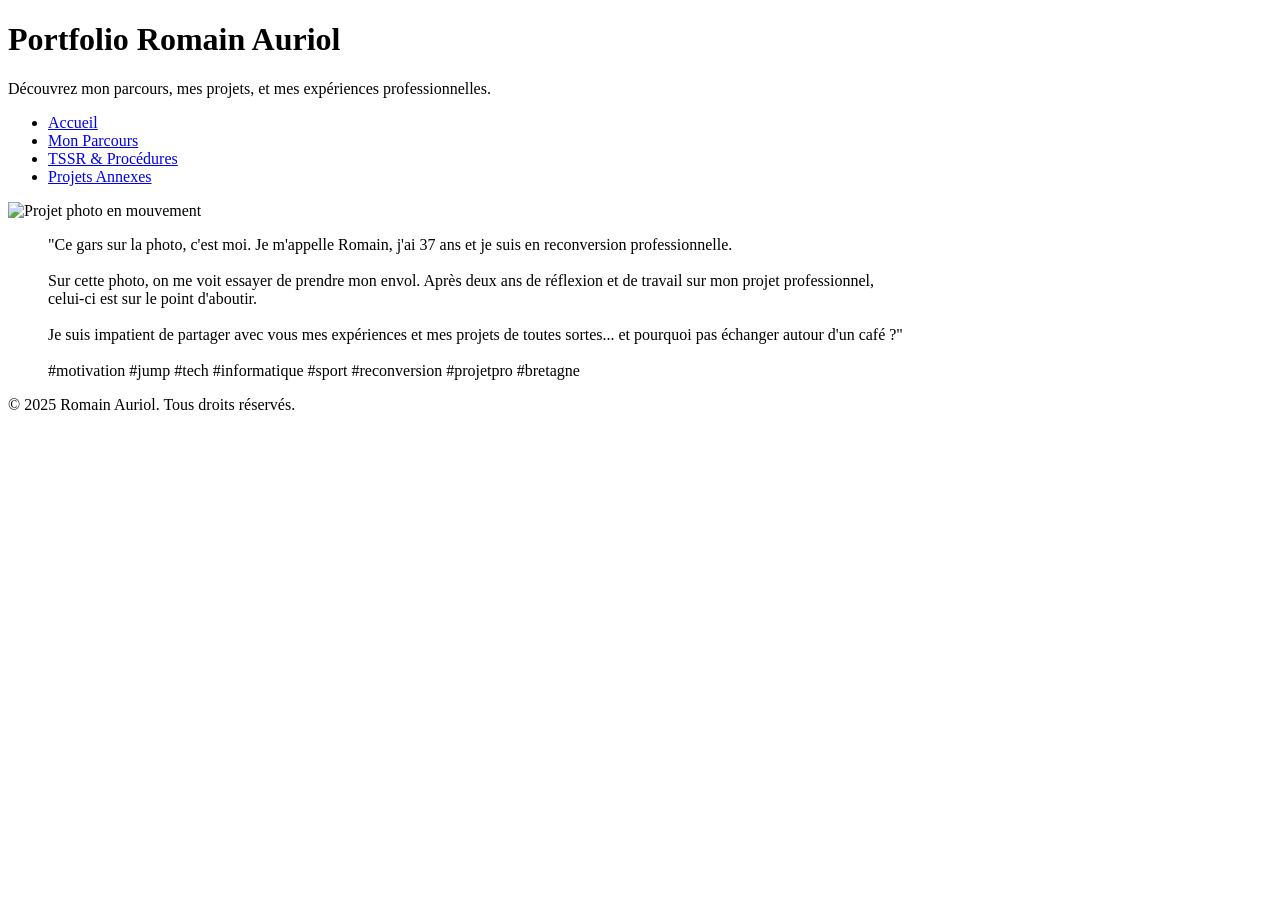
==== index.html @ 1291973d "Update index.html" ====
<!-- index.html -->
<!DOCTYPE html>
<html lang="fr">
<head>
    <meta charset="UTF-8">
    <meta name="viewport" content="width=device-width, initial-scale=1.0">
    <title>Accueil - Romain Auriol</title>
    <link rel="stylesheet" href="style.css">
</head>
<body>
    <header>
        <h1>Portfolio Romain Auriol</h1>
        <p>Découvrez mon parcours, mes projets, et mes expériences professionnelles.</p>
        <nav>
            <ul>
                <li><a href="index.html">Accueil</a></li>
                <li><a href="parcours.html">Mon Parcours</a></li>
                <li><a href="tssr.html">TSSR & Procédures</a></li>
                <li><a href="projets.html">Projets Annexes</a></li>
            </ul>
        </nav>
    </header>
    <section class="image-quote-section">
        <div class="container">
            <div class="image-container">
                <img src="image/suspendu vers l'avenir.jpeg" alt="Projet photo en mouvement">
            </div>
            <div class="quote-container">
                <blockquote>
                    "Ce gars sur la photo, c'est moi. Je m'appelle Romain, j'ai 37 ans et je suis en reconversion professionnelle.<br><br>
            
                    Sur cette photo, on me voit essayer de prendre mon envol. Après deux ans de réflexion et de travail sur mon projet professionnel,<br>
                    celui-ci est sur le point d'aboutir.<br><br>
                    
                    Je suis impatient de partager avec vous mes expériences et mes projets de toutes sortes... et pourquoi pas échanger autour d'un café ?"<br><br>
            
                    #motivation #jump #tech #informatique #sport #reconversion #projetpro #bretagne
                </blockquote>
            </div>
        </div>
    </section>
    
    <footer>
        <p>&copy; 2025 Romain Auriol. Tous droits réservés.</p>
    </footer>
</body>
</html>
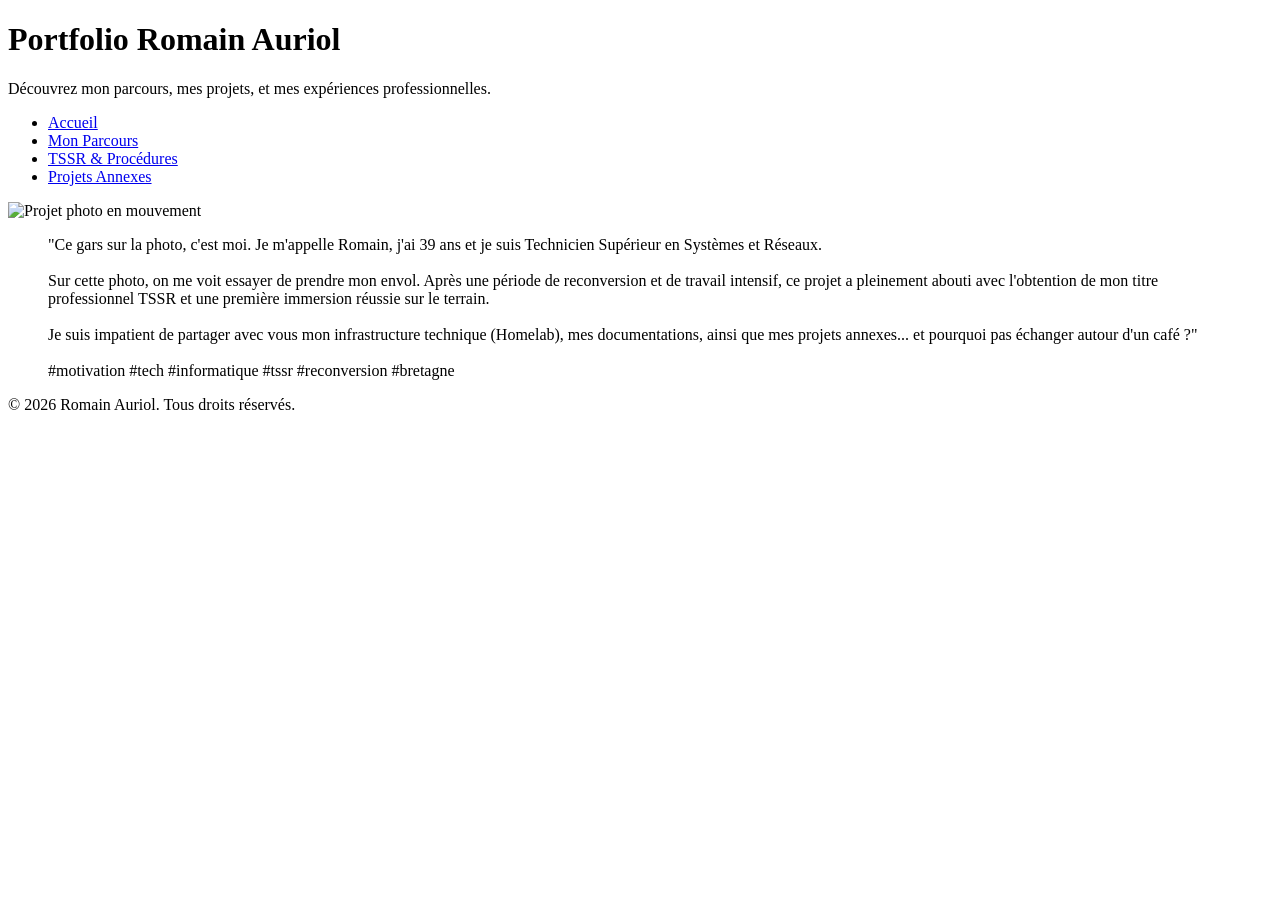
==== commit de38aec2: "Update index.html" ====
--- a/index.html
+++ b/index.html
@@ -20,6 +20,7 @@
             </ul>
         </nav>
     </header>
+    
     <section class="image-quote-section">
         <div class="container">
             <div class="image-container">
@@ -27,21 +28,20 @@
             </div>
             <div class="quote-container">
                 <blockquote>
-                    "Ce gars sur la photo, c'est moi. Je m'appelle Romain, j'ai 37 ans et je suis en reconversion professionnelle.<br><br>
+                    "Ce gars sur la photo, c'est moi. Je m'appelle Romain, j'ai 39 ans et je suis Technicien Supérieur en Systèmes et Réseaux.<br><br>
             
-                    Sur cette photo, on me voit essayer de prendre mon envol. Après deux ans de réflexion et de travail sur mon projet professionnel,<br>
-                    celui-ci est sur le point d'aboutir.<br><br>
+                    Sur cette photo, on me voit essayer de prendre mon envol. Après une période de reconversion et de travail intensif, ce projet a pleinement abouti avec l'obtention de mon titre professionnel TSSR et une première immersion réussie sur le terrain.<br><br>
                     
-                    Je suis impatient de partager avec vous mes expériences et mes projets de toutes sortes... et pourquoi pas échanger autour d'un café ?"<br><br>
+                    Je suis impatient de partager avec vous mon infrastructure technique (Homelab), mes documentations, ainsi que mes projets annexes... et pourquoi pas échanger autour d'un café ?"<br><br>
             
-                    #motivation #jump #tech #informatique #sport #reconversion #projetpro #bretagne
+                    #motivation #tech #informatique #tssr #reconversion #bretagne
                 </blockquote>
             </div>
         </div>
     </section>
     
     <footer>
-        <p>&copy; 2025 Romain Auriol. Tous droits réservés.</p>
+        <p>&copy; 2026 Romain Auriol. Tous droits réservés.</p>
     </footer>
 </body>
 </html>
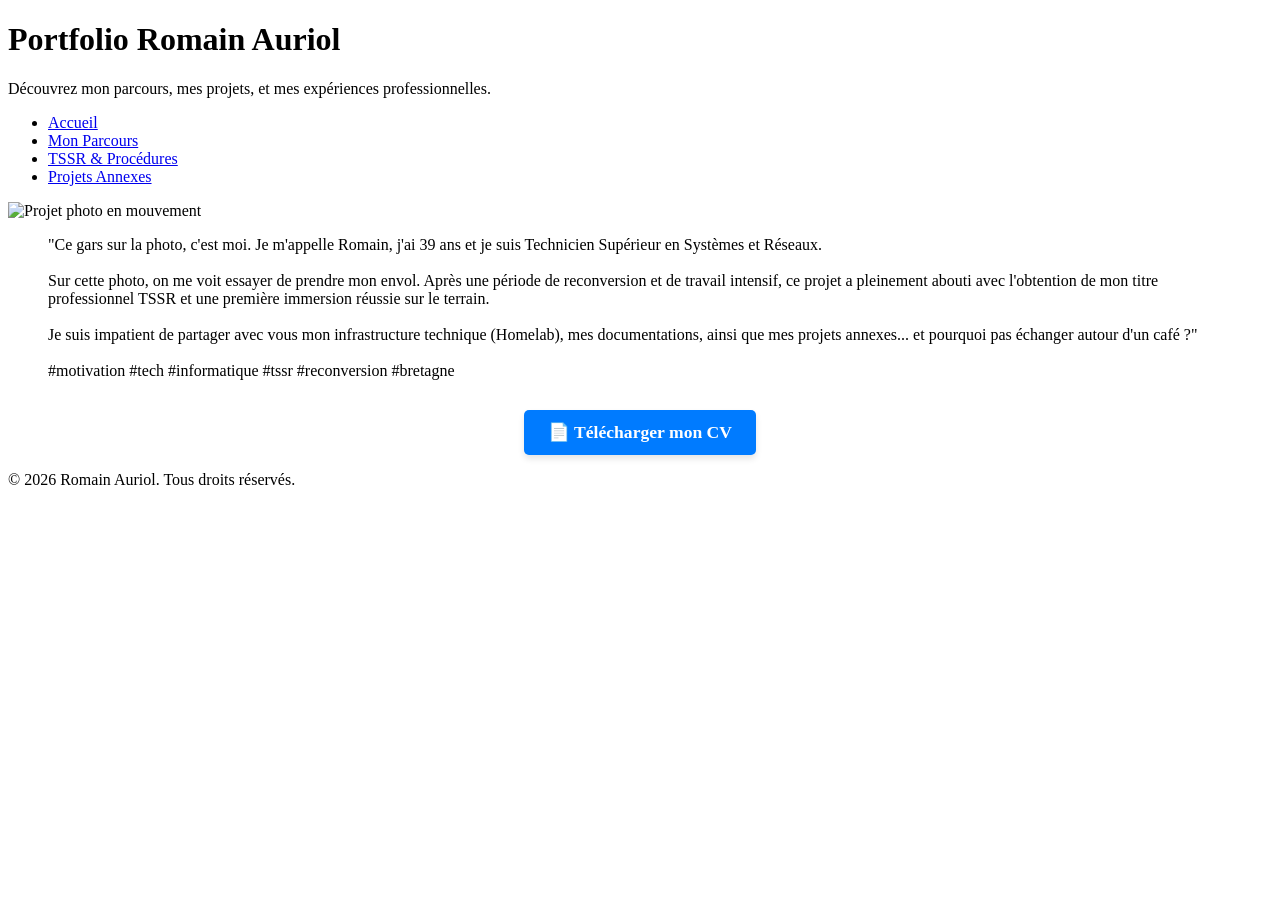
==== commit dc7d0542: "Update index.html" ====
--- a/index.html
+++ b/index.html
@@ -36,6 +36,12 @@
             
                     #motivation #tech #informatique #tssr #reconversion #bretagne
                 </blockquote>
+
+                <!-- NOUVEAU BOUTON CV ICI -->
+                <div style="text-align: center; margin-top: 30px;">
+                    <a href="docs/cvromainauriol.pdf" target="_blank" rel="noopener noreferrer" style="display: inline-block; padding: 12px 24px; background-color: #007bff; color: white; text-decoration: none; border-radius: 5px; font-weight: bold; font-size: 1.1em; box-shadow: 0 4px 6px rgba(0,0,0,0.1);">
+                        📄 Télécharger mon CV
+                    </a>
             </div>
         </div>
     </section>
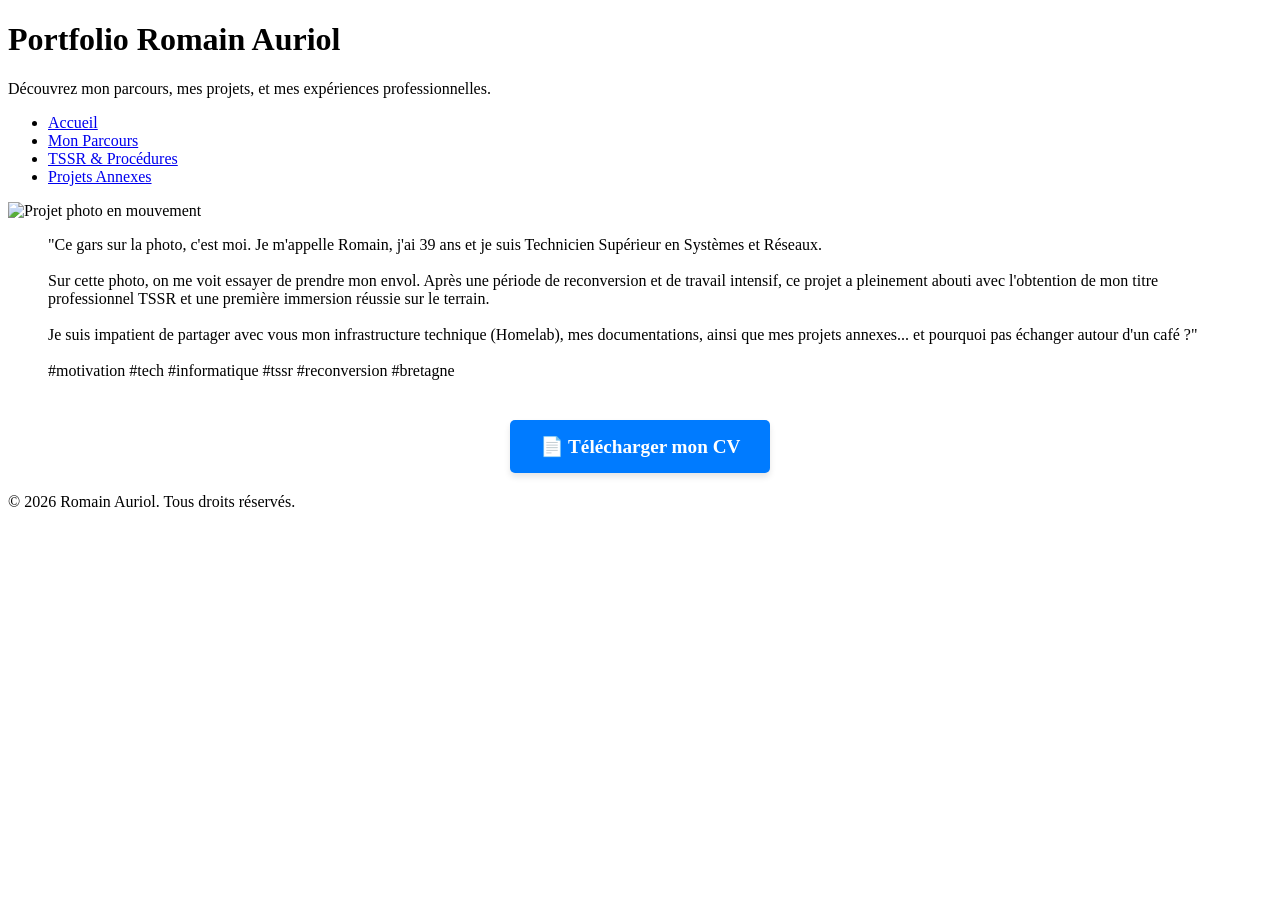
==== commit b3c2d725: "Update index.html" ====
--- a/index.html
+++ b/index.html
@@ -38,8 +38,8 @@
                 </blockquote>
 
                 <!-- NOUVEAU BOUTON CV ICI -->
-                <div style="text-align: center; margin-top: 30px;">
-                    <a href="docs/cvromainauriol.pdf" target="_blank" rel="noopener noreferrer" style="display: inline-block; padding: 12px 24px; background-color: #007bff; color: white; text-decoration: none; border-radius: 5px; font-weight: bold; font-size: 1.1em; box-shadow: 0 4px 6px rgba(0,0,0,0.1);">
+                <div style="text-align: center; margin-top: 40px; margin-bottom: 20px;">
+                    <a href="docs/cvromainauriol.pdf" target="_blank" rel="noopener noreferrer" style="display: inline-block; padding: 15px 30px; background-color: #007bff; color: white; text-decoration: none; border-radius: 5px; font-weight: bold; font-size: 1.2em; box-shadow: 0 4px 6px rgba(0,0,0,0.1); transition: background-color 0.3s;">
                         📄 Télécharger mon CV
                     </a>
             </div>
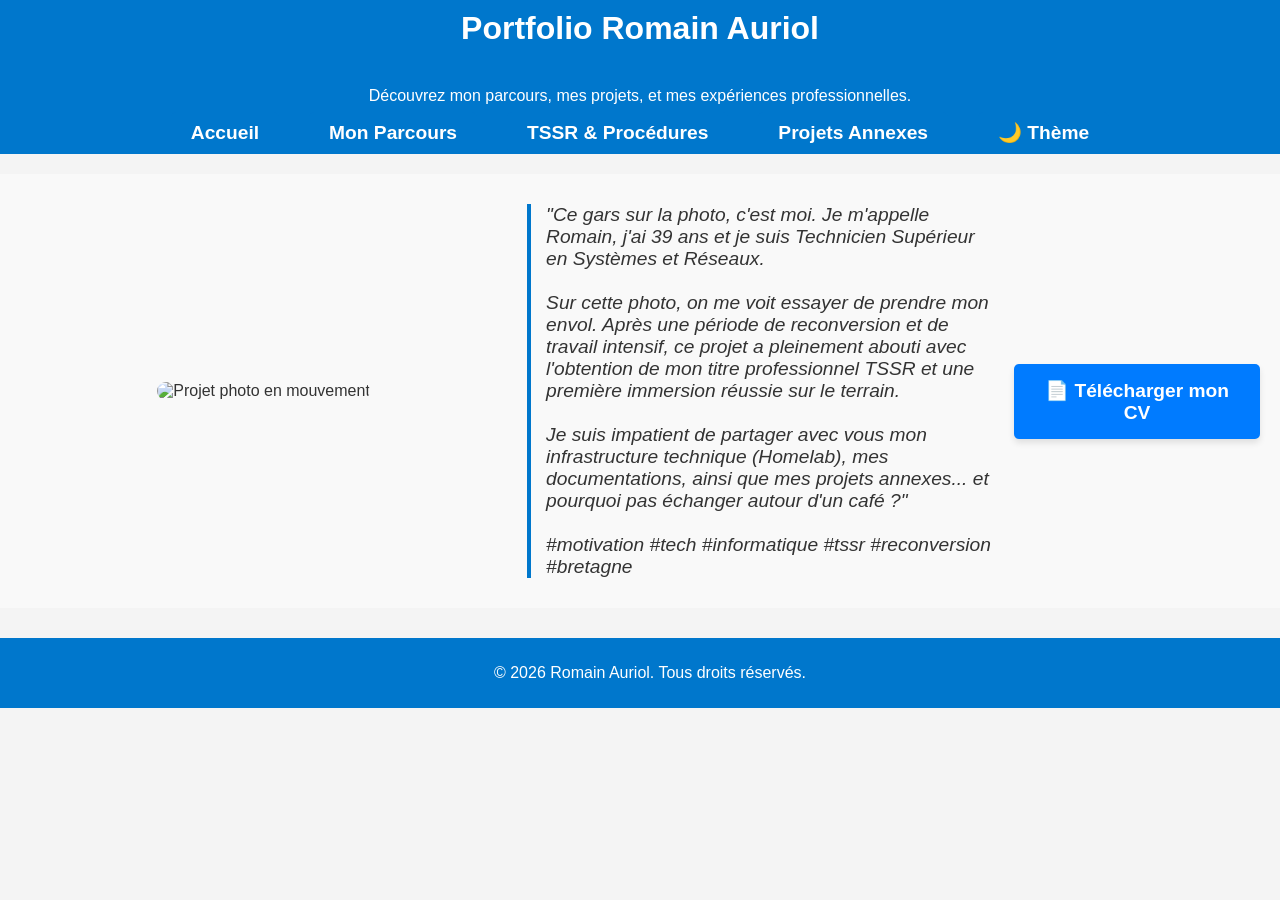
==== commit 292d7ba6: "Update index.html" ====
--- a/index.html
+++ b/index.html
@@ -6,6 +6,9 @@
     <meta name="viewport" content="width=device-width, initial-scale=1.0">
     <title>Accueil - Romain Auriol</title>
     <link rel="stylesheet" href="style.css">
+
+    <script data-goatcounter="https://romainauriol.goatcounter.com/count"
+        async src="//gc.zgo.at/count.js"></script>
 </head>
 <body>
     <header>
@@ -17,6 +20,7 @@
                 <li><a href="parcours.html">Mon Parcours</a></li>
                 <li><a href="tssr.html">TSSR & Procédures</a></li>
                 <li><a href="projets.html">Projets Annexes</a></li>
+                <li><a href="#" id="theme-toggle">🌙 Thème</a></li>
             </ul>
         </nav>
     </header>
@@ -36,18 +40,34 @@
             
                     #motivation #tech #informatique #tssr #reconversion #bretagne
                 </blockquote>
-
-                <!-- NOUVEAU BOUTON CV ICI -->
-                <div style="text-align: center; margin-top: 40px; margin-bottom: 20px;">
-                    <a href="docs/cvromainauriol.pdf" target="_blank" rel="noopener noreferrer" style="display: inline-block; padding: 15px 30px; background-color: #007bff; color: white; text-decoration: none; border-radius: 5px; font-weight: bold; font-size: 1.2em; box-shadow: 0 4px 6px rgba(0,0,0,0.1); transition: background-color 0.3s;">
-                        📄 Télécharger mon CV
-                    </a>
             </div>
         </div>
-    </section>
+
+        <!-- NOUVEAU BOUTON CV ICI -->
+        <div style="text-align: center; margin-top: 40px; margin-bottom: 20px;">
+             <a href="docs/cvromainauriol.pdf" target="_blank" rel="noopener noreferrer" style="display: inline-block; padding: 15px 30px; background-color: #007bff; color: white; text-decoration: none; border-radius: 5px; font-weight: bold; font-size: 1.2em; box-shadow: 0 4px 6px rgba(0,0,0,0.1); transition: background-color 0.3s;">
+                 📄 Télécharger mon CV
+            </a>
+        </div>
+    </div>
+</section>
     
     <footer>
         <p>&copy; 2026 Romain Auriol. Tous droits réservés.</p>
     </footer>
+    <script>
+        const toggleButton = document.getElementById('theme-toggle');
+        const body = document.body;
+
+        if (localStorage.getItem('theme') === 'dark') {
+            body.classList.add('dark-mode');
+        }
+
+        toggleButton.addEventListener('click', function(e) {
+            e.preventDefault();
+            body.classList.toggle('dark-mode');
+            localStorage.setItem('theme', body.classList.contains('dark-mode') ? 'dark' : 'light');
+        });
+    </script>
 </body>
 </html>
--- a/style.css
+++ b/style.css
@@ -0,0 +1,453 @@
+body {
+    font-family: Arial, sans-serif;
+    margin: 0;
+    padding: 0;
+    background-color: #f4f4f4;
+    color: #333;
+}
+
+header {
+    background-color: #0077cc;
+    color: white;
+    padding: 10px;
+    text-align: center;
+}
+
+h1 {
+    margin: 0;
+    margin-bottom: 40px; /* Ajoute l'espace entre le titre et les boutons */
+    font-size: 2em;
+}
+
+.timeline {
+    position: relative;
+    max-width: 800px;
+    margin: 20px auto;
+    padding: 0 10px;
+}
+
+.line {
+    position: absolute;
+    left: 50%;
+    width: 2px;
+    background-color: #333;
+    height: 100%;
+    transform: translateX(-50%);
+}
+
+.event {
+    position: relative;
+    margin: 20px 0;
+    display: flex;
+    justify-content: flex-end;
+}
+
+.event.left {
+    flex-direction: row-reverse;
+}
+
+.event.right {
+    flex-direction: row;
+}
+
+.event .content .date {
+    font-weight: bold;
+    font-size: 0.9em;
+    color: #666;
+    margin-bottom: 10px; /* Espace entre la date et le texte principal */
+}
+
+.event .content {
+    max-width: 400px;
+    padding: 15px;
+    border: 1px solid #ddd;
+    background-color: #fff;
+    position: relative;
+    border-left: 5px solid;
+}
+
+.event .content.exp {
+    border-color: #0077cc;
+}
+
+.event .content.diploma {
+    border-color: #ff6600;
+}
+
+.event.left .date {
+    margin-right: 100px;
+}
+
+.event.right .date {
+    margin-left: 100px;
+}
+
+
+footer {
+    background-color: #0077cc; /* Couleur bleue */
+    color: white; /* Texte blanc */
+    text-align: center; /* Centre le texte */
+    padding: 10px; /* Espacement interne */
+    width: 100%; /* Assure qu'il prend toute la largeur */
+    position: relative; /* Garde le footer en bas de la page */
+    margin-top: 30px; /* Ajoute un espace avec le contenu */
+    clear: both; /* Empêche tout chevauchement */
+}
+
+.image-quote-section {
+    display: flex;
+    justify-content: center;
+    align-items: center;
+    padding: 20px;
+    background-color: #f9f9f9;
+    margin: 20px 0;
+}
+
+.container {
+    display: flex;
+    flex-wrap: wrap;
+    max-width: 1000px;
+    width: 90%;
+}
+
+.image-container {
+    flex: 1;
+    display: flex;
+    justify-content: center;
+    align-items: center;
+    margin: 10px;
+}
+
+.image-container img {
+    max-width: 100%;
+    height: auto;
+    border-radius: 10px;
+}
+
+.quote-container {
+    flex: 1;
+    padding: 10px 20px;
+    display: flex;
+    justify-content: center;
+    align-items: center;
+    font-size: 1.2em;
+    font-style: italic;
+    color: #555;
+}
+
+.quote-container blockquote {
+    margin: 0;
+    padding: 0;
+    border-left: 4px solid #0077cc;
+    padding-left: 15px;
+    color: #333;
+}
+
+/* Styles pour les liens dans les événements */
+
+.event .content a {
+    color: #0077cc; /* Couleur du lien */
+    text-decoration: none; /* Supprime le soulignement */
+    font-weight: bold; /* Met le texte en gras */
+}
+
+.event .content a:hover {
+    color: #005fa3; /* Couleur au survol */
+    text-decoration: underline; /* Ajoute un soulignement au survol */
+}
+
+.project {
+    display: flex;
+    align-items: flex-start;
+    margin: 20px 0;
+    gap: 20px; /* Espace entre l'image et la description */
+}
+
+.project-image img {
+    max-width: 300px; /* Taille maximale de l'image */
+    height: auto; /* Maintient les proportions */
+    border-radius: 10px; /* Coins arrondis */
+    box-shadow: 0 4px 6px rgba(0, 0, 0, 0.1); /* Légère ombre pour un effet pro */
+    transition: transform 0.3s ease;
+    border: none;
+    
+}
+
+.project-image img:hover {
+    transform: scale(1.05); /* Zoom léger au survol */
+}
+
+.project-description {
+    max-width: 600px; /* Largeur maximale de la description */
+}
+
+.project-description h3 {
+    font-size: 1.5em;
+    color: #0077cc;
+    margin: 0 0 10px 0;
+}
+
+.project-description p {
+    font-size: 1em;
+    color: #333;
+}
+
+.project-description a {
+    color: #0077cc;
+    text-decoration: none;
+    font-weight: bold;
+}
+
+.project-description a:hover {
+    text-decoration: underline;
+}
+
+.logo-pix {
+    max-width: 150px; /* Taille spécifique pour le logo PIX */
+    height: auto; /* Conserve les proportions */
+    border-radius: 5px; /* Coins légèrement arrondis */
+    box-shadow: 0 4px 6px rgba(0, 0, 0, 0.1); /* Ombre légère */
+    transition: transform 0.3s ease; /* Animation au survol */
+}
+
+.logo-pix:hover {
+    transform: scale(1.05); /* Zoom au survol */
+}
+
+header nav {
+    text-align: center; /* Centre les éléments */
+    margin-top: 10px; /* Ajoute de l’espace au-dessus */
+}
+
+/* Supprime les puces et centre les boutons */
+header nav ul {
+    list-style-type: none; /* Supprime les puces */
+    padding: 0; /* Supprime les marges internes */
+    margin: 0; /* Supprime les marges externes */
+    display: flex; /* Affiche les éléments en ligne */
+    justify-content: center; /* Centre horizontalement */
+    align-items: center; /* Centre verticalement */
+}
+
+/* Espacement et design des liens */
+header nav ul li {
+    margin: 0 15px; /* Espace horizontal entre les boutons */
+}
+
+header nav ul li a {
+    text-decoration: none; /* Supprime le soulignement */
+    font-size: 1.2em; /* Augmente la taille du texte */
+    font-weight: bold; /* Met le texte en gras */
+    color: #ffffff; /* Couleur du texte (blanc) */
+    padding: 10px 20px; /* Ajoute un espace autour du texte */
+    background-color: #0077cc; /* Couleur de fond des boutons */
+    border-radius: 5px; /* Coins arrondis */
+    transition: background-color 0.3s ease, color 0.3s ease; /* Animation au survol */
+}
+
+/* Effet au survol des boutons */
+header nav ul li a:hover {
+    background-color: #005fa3; /* Fond bleu foncé au survol */
+    color: #ffcc00; /* Texte jaune au survol */
+}
+
+.content img.logo {
+    max-width: 50px; /* Limite la largeur du logo */
+    height: auto; /* Maintient les proportions */
+    margin-right: 10px; /* Espace entre le logo et le texte */
+    float: left; /* Aligne le logo à gauche du texte */
+    border-radius: 5px; /* Coins arrondis */
+    box-shadow: 0 4px 6px rgba(0, 0, 0, 0.1); /* Ombre pour un effet pro */
+}
+/* Section "À la Une" */
+.featured-project {
+    background-color: #f9f9f9;
+    padding: 20px;
+    border: 1px solid #ddd;
+    border-radius: 10px;
+    margin: 20px auto; /* Centre horizontalement */
+    max-width: 800px; /* Largeur maximale */
+    box-shadow: 0 4px 6px rgba(0, 0, 0, 0.1);
+    text-align: center;
+}
+
+.featured-project h2 {
+    color: #ff6600; /* Mention "À la Une" en orange */
+    font-size: 1.8em;
+    margin-bottom: 10px;
+    text-transform: uppercase; /* Majuscules */
+}
+
+.featured-project img {
+    max-width: 100%; /* Adapte la largeur à celle de la section */
+    height: auto; /* Conserve les proportions */
+    display: block; /* Empêche le texte de s'enrouler autour */
+    margin: 0 auto 15px auto; /* Centre l'image et ajoute de l'espace en bas */
+    border-radius: 10px; /* Coins arrondis pour un look propre */
+    box-shadow: 0 4px 6px rgba(0, 0, 0, 0.1); /* Ombre légère */
+    max-height: 300px; /* Limite la hauteur pour éviter qu'elle soit trop grande */
+    object-fit: cover; /* Ajuste l'image pour remplir la hauteur sans déformation */
+}
+
+
+.featured-project h3 {
+    color: #0077cc; /* Titre du rapport en bleu */
+    font-size: 1.5em;
+    margin-bottom: 10px;
+}
+
+.featured-project p {
+    font-size: 1.1em;
+    color: #333;
+    margin-bottom: 15px;
+}
+
+.featured-project .btn-featured {
+    display: inline-block;
+    font-size: 1.2em;
+    font-weight: bold;
+    text-decoration: none;
+    color: #fff;
+    background-color: #0077cc;
+    padding: 10px 20px;
+    border-radius: 5px;
+    transition: background-color 0.3s ease, transform 0.2s ease;
+}
+
+.featured-project .btn-featured:hover {
+    background-color: #005fa3;
+    transform: scale(1.05);
+}
+
+/* Ligne de séparation */
+.divider {
+    margin: 30px 0;
+    border: none;
+    border-top: 1px solid #ddd;
+}
+
+/* Conteneur global des projets */
+.project-container {
+    display: flex; /* Aligne les colonnes côte à côte */
+    justify-content: space-between; /* Espace entre les colonnes */
+    gap: 20px; /* Espacement horizontal */
+    margin-top: 30px; /* Espace par rapport à la section "À la Une" */
+    position: relative; /* Assure que les projets restent localisés */
+}
+
+/* Colonnes des projets */
+.project-column {
+    flex: 1; /* Chaque colonne prend une largeur égale */
+    display: flex;
+    flex-direction: column; /* Aligne les projets verticalement */
+    gap: 20px; /* Espace vertical entre les projets */
+}
+
+/* Style des projets individuels */
+.project {
+    background-color: #f9f9f9;
+    border: 1px solid #ddd;
+    border-radius: 10px;
+    padding: 15px;
+    text-align: center;
+    box-shadow: 0 4px 6px rgba(0, 0, 0, 0.1); /* Ombre légère */
+}
+
+/* Images des projets */
+.project img {
+    max-width: 100%;
+    height: auto;
+    border-radius: 5px;
+    box-shadow: 0 4px 6px rgba(0, 0, 0, 0.1); /* Légère ombre */
+    margin-bottom: 10px;
+}
+
+/* Lien et titre des projets */
+.project h3 {
+    color: #0077cc;
+    font-size: 1.3em;
+    margin-bottom: 10px;
+}
+
+.project a {
+    text-decoration: none;
+    color: #0077cc;
+    font-weight: bold;
+}
+
+.project a:hover {
+    color: #005fa3;
+}
+
+/* =========================================
+   MODE SOMBRE MANUEL
+   ========================================= */
+body.dark-mode { background-color: #121212; color: #e0e0e0; }
+
+.dark-mode h2, .dark-mode h1 { color: #ffffff !important; }
+
+.dark-mode header, .dark-mode footer { background-color: #1e1e1e; color: #ffffff; }
+
+.dark-mode .project, .dark-mode .project-description, .dark-mode .featured-project, .dark-mode .event .content { 
+    background-color: #1e1e1e; 
+    border-color: #333; 
+}
+
+.dark-mode .project-description p, .dark-mode .featured-project p, .dark-mode .event .content p { 
+    color: #e0e0e0 !important; 
+}
+
+/* Boutons de navigation - Rétablit le bleu */
+.dark-mode header nav ul li a { 
+    background-color: #0077cc !important; 
+    color: #ffffff !important; 
+}
+.dark-mode header nav ul li a:hover { 
+    background-color: #005fa3 !important; 
+    color: #ffcc00 !important; /* Le texte repasse en jaune au survol */
+}
+
+/* Liens textes classiques */
+.dark-mode .project-description a, .dark-mode .featured-project a, .dark-mode .event .content a { 
+    color: #66b3ff !important; 
+}
+
+/* =========================================
+   MODE MOBILE (SMARTPHONES & TABLETTES)
+   ========================================= */
+@media (max-width: 768px) {
+    /* 1. Menu : les boutons s'empilent verticalement */
+    header nav ul {
+        flex-direction: column;
+        gap: 10px;
+    }
+    header nav {
+        margin-top: 15px;
+    }
+
+    /* 2. Projets : les deux grandes colonnes se placent l'une sous l'autre */
+    .project-container {
+        flex-direction: column;
+    }
+
+    /* 3. Intérieur d'un projet : l'image passe au-dessus du texte */
+    .project {
+        flex-direction: column;
+        align-items: center;
+    }
+    .project-image img {
+        max-width: 100%;
+    }
+
+    /* 4. Timeline (Mon Parcours) : réalignement pour éviter les débordements */
+    .event.left, .event.right {
+        flex-direction: column;
+        align-items: center;
+    }
+    .event.left .date, .event.right .date {
+        margin: 0 0 10px 0;
+    }
+    .line {
+        display: none; /* Masque la ligne centrale verticale pour gagner de la largeur */
+    }
+}
